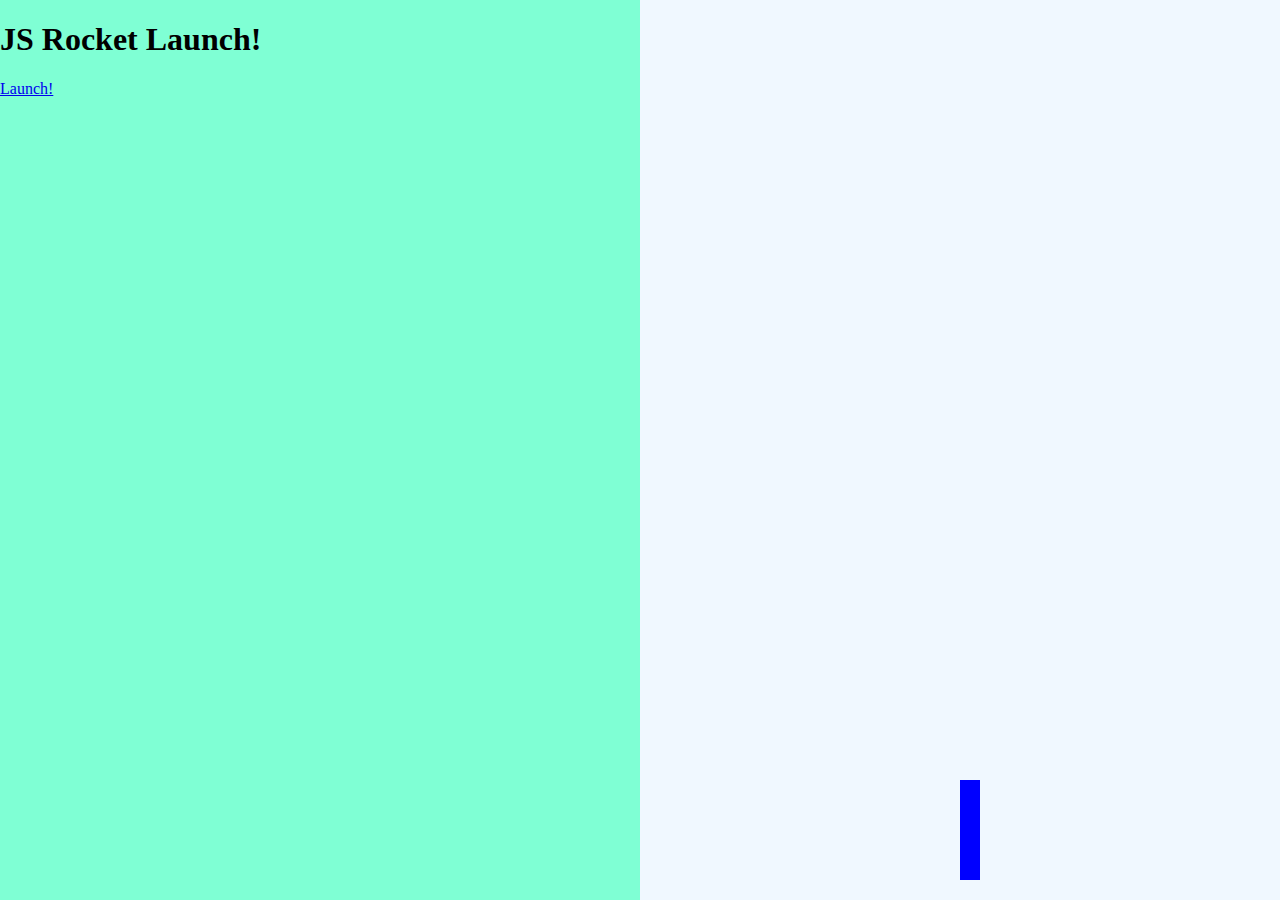
==== rocket.html @ 66088dbc "same" ====
<!DOCTYPE html>
<html>
  <head>
    <meta charset="UTF-8">
    <title>Rocket Launch Sequence!</title>
    <link rel="stylesheet" type="text/css" href="css/rocket.css">
  </head>
  <body>
    <div class="left">
      <div class="state1">
        <h1>JS Rocket Launch!</h1>
        <a href="#" class="button" onclick="startCountDown();">
          Launch!</a>
      </div>
      <div class="right">
        <div class ="rocket"></div>
        </div>
  </body>
</html>
---- css/rocket.css ----
.left{
  position:fixed;
  background-color: aquamarine;
  width: 50%;
  height: 100%;
  top: 0;
  left: 0;
}

.right{
  position:fixed;
  background-color: aliceblue;
  width: 50%;
  height: 100%;
  top: 0;
  right: 0;
}

.ground{
  background-color: green;
  position: absolute;
  bottom: 0;
  left: 0;
  width: 100%;
  height: 20px;
}

.rocket{
  position: absolute;
  left: 50%;
  bottom: 20px;
  width: 20px;
  height: 100px;
  background-color: blue;
}

a{

}

a.button{

}
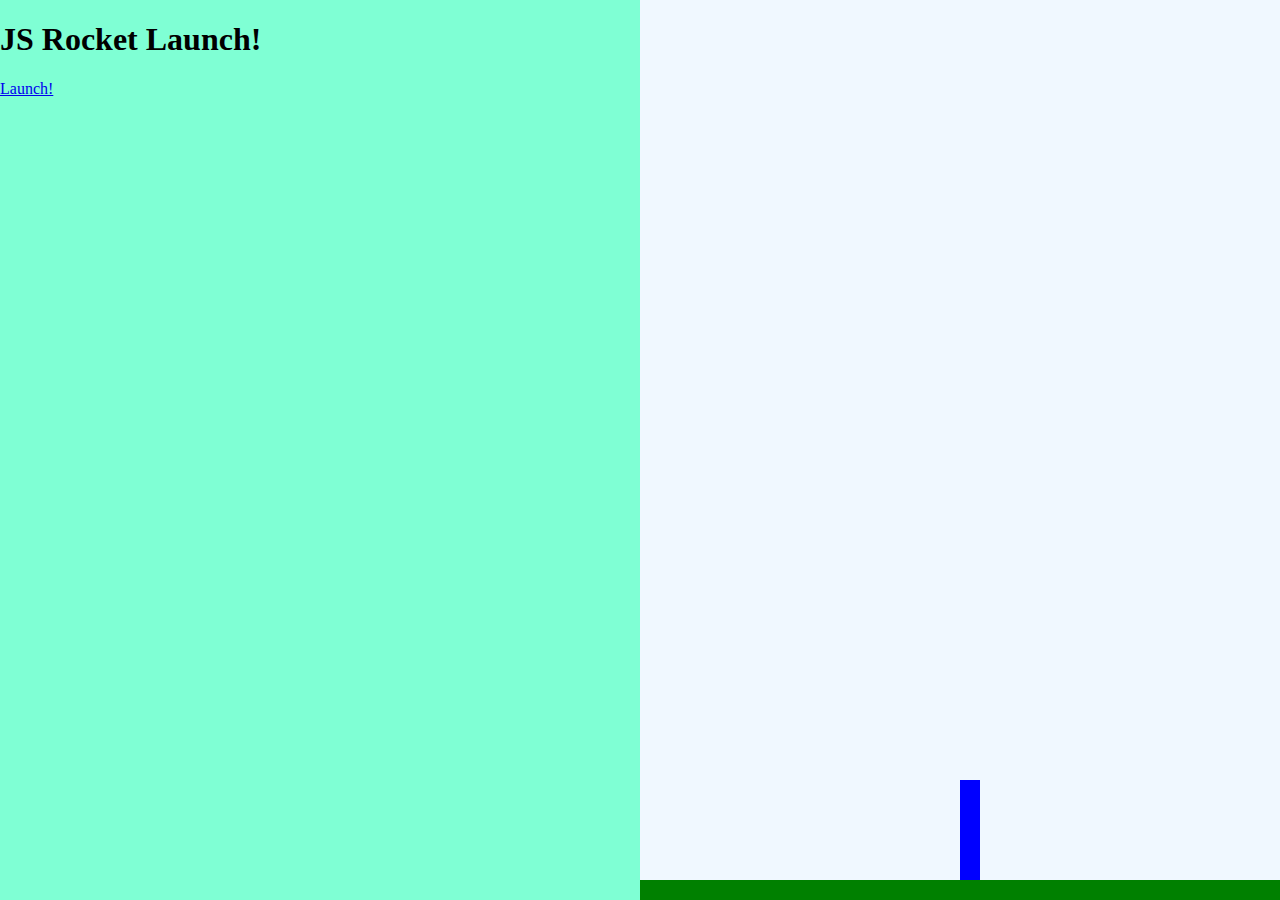
==== commit cd328879: "added div class ground" ====
--- a/rocket.html
+++ b/rocket.html
@@ -14,6 +14,7 @@
       </div>
       <div class="right">
         <div class ="rocket"></div>
+        <div class ="ground"></div>
         </div>
   </body>
 </html>
